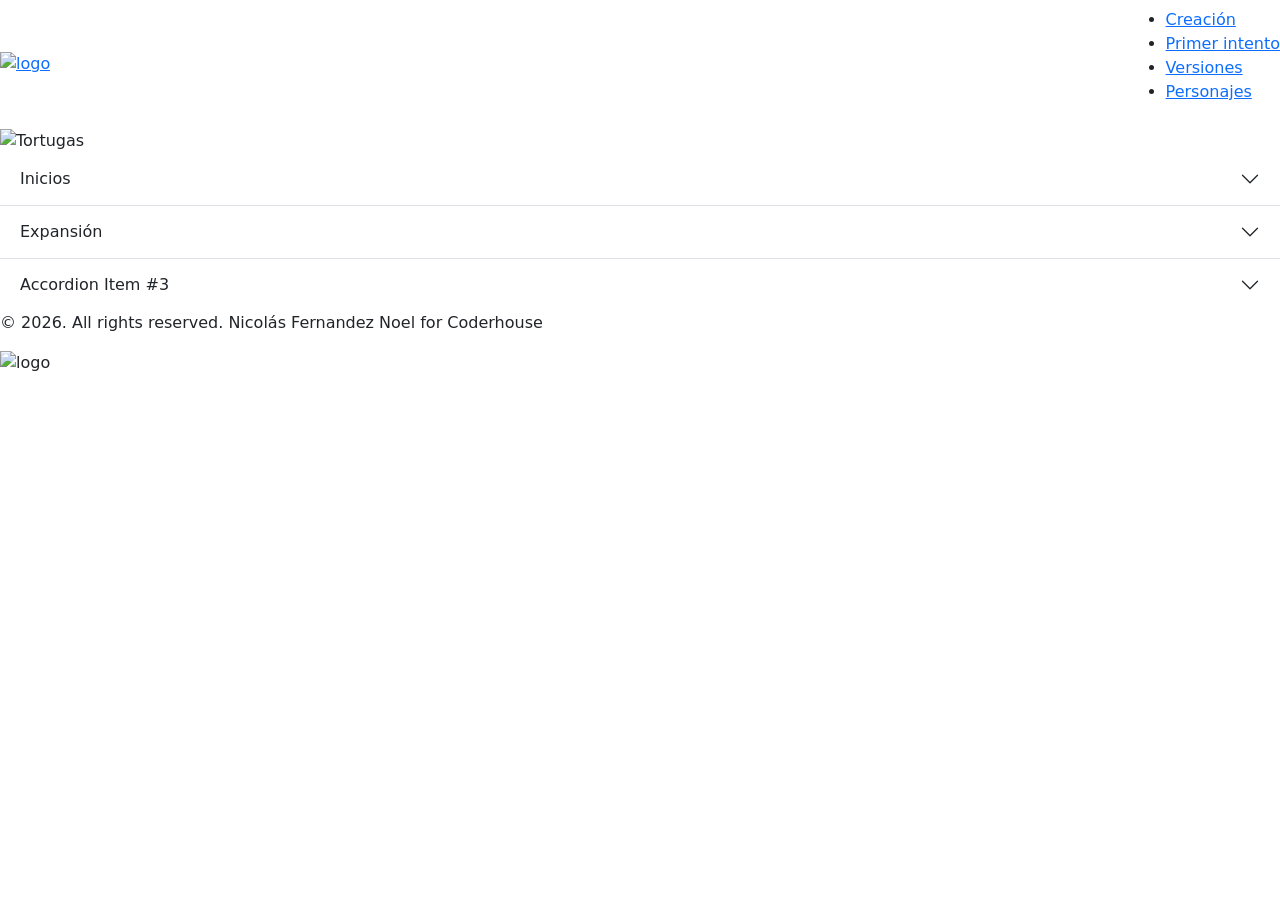
==== pages/creacion.html @ 81da5edb "texto añadido en el acordion de la page creacion, y wrap en la nav" ====
<!DOCTYPE html>
<html lang="en">
<head>
    <meta charset="UTF-8">
    <meta name="viewport" content="width=device-width, initial-scale=1.0">
    <!-- BOOTSTRAP -->
    <link href="https://cdn.jsdelivr.net/npm/bootstrap@5.3.8/dist/css/bootstrap.min.css" rel="stylesheet" integrity="sha384-sRIl4kxILFvY47J16cr9ZwB07vP4J8+LH7qKQnuqkuIAvNWLzeN8tE5YBujZqJLB" crossorigin="anonymous">
    <!-- CSS -->
    <link rel="stylesheet" href="../styles/styles.css">
    <title>Document</title>
</head>
<body>
    <header>
        <nav class="navbar">
            <a href="">
                <img src="../img/logo.png" alt="logo" class="logo-tt">
            </a>
            
            <ul>
                <li>
                <a class="navbar-link" href="./pages/creacion.html">Creación</a>
                </li>
                <li>
                <a class="navbar-link" href="./pages/robot-fugitivo.html">Primer intento</a>
                </li>
                <li>
                <a class="navbar-link" href="./pages/versiones.html">Versiones</a>
                </li>
                <li>
                <a class="navbar-link" href="./pages/personajes-principales.html">Personajes</a>
                </li>
            </ul>
        </nav>
    </header>

    <main>

        <div class="baner">
            <img class="baner-img" src="../img/creadores.jpg" alt="Tortugas">
        </div>

        <div class="accordion accordion-flush" id="accordionFlushExample">
            <div class="accordion-item">
                <h2 class="accordion-header">
                <button class="accordion-button collapsed" type="button" data-bs-toggle="collapse" data-bs-target="#flush-collapseOne" aria-expanded="false" aria-controls="flush-collapseOne">
                    Inicios
                </button>
                </h2>
                <div id="flush-collapseOne" class="accordion-collapse collapse" data-bs-parent="#accordionFlushExample">
                    <div class="accordion-body">En 1983, trabajaban en un restaurante y buscaban editoriales alternativas para sus historias de cómics, tras haber colaborado brevemente con Peter Laird en diversos proyectos. Al año siguiente, en mayo de 1984 , Eastman y Peter Laird autopublicaron (por 1200 dólares) el primer número en blanco y negro de Teenage Mutant Ninja Turtles . El cómic de cuarenta páginas y gran formato tuvo una tirada inicial de 3000 ejemplares y fue financiado en gran parte por un préstamo de 1000 dólares del tío de Eastman, Quentin, y publicado por Mirage Studios , el estudio del dúo , nombre elegido porque "no había un estudio propiamente dicho, solo mesas de cocina y sofás con mesas de dibujo portátiles".</div>
                </div>
            </div>
            <div class="accordion-item">
                <h2 class="accordion-header">
                <button class="accordion-button collapsed" type="button" data-bs-toggle="collapse" data-bs-target="#flush-collapseTwo" aria-expanded="false" aria-controls="flush-collapseTwo">
                    Expansión
                </button>
                </h2>
                <div id="flush-collapseTwo" class="accordion-collapse collapse" data-bs-parent="#accordionFlushExample">
                    <div class="accordion-body">La experiencia periodística de Laird los llevó a crear un "kit de prensa de cuatro páginas" que, según el propio kit de prensa de Mystery Men del creador de Flaming Carrot, Bob Burden, incluía "un resumen de la historia e ilustraciones que enviaron a 180 estaciones de radio y televisión", así como a Associated Press y United Press International. Esto generó una amplia cobertura de prensa tanto para la franquicia de las Tortugas Ninja como para Mirage Studios, creando "una demanda por el cómic de título peculiar que sorprendió a todos". Con la solicitud de su segundo número, el cómic de las Tortugas Ninja de Eastman y Laird comenzó un ascenso meteórico al éxito, con pedidos anticipados de 15.000 copias, cinco veces la tirada inicial del primer número.</div>
                </div>
            </div>
            <div class="accordion-item">
                <h2 class="accordion-header">
                <button class="accordion-button collapsed" type="button" data-bs-toggle="collapse" data-bs-target="#flush-collapseThree" aria-expanded="false" aria-controls="flush-collapseThree">
                    Accordion Item #3
                </button>
                </h2>
                <div id="flush-collapseThree" class="accordion-collapse collapse" data-bs-parent="#accordionFlushExample">
                    <div class="accordion-body">En diciembre de 1987, se estrenó una miniserie de dibujos animados de cinco partes basada en las Tortugas Ninja . Los episodios de media hora fueron producidos por Osamu Yoshioka , y la animación fue dirigida por Yoshikatsu Kasai a partir de guiones de David Wise y Patti Howeth. El éxito de la miniserie fue inmediato, lo que llevó a una serie completa (que finalmente duró 9 años, 10 temporadas y 194 episodios), siendo la miniserie la primera temporada. En enero de 1988, Eastman y Laird visitaron Playmates Toys Inc., que deseaba comercializar figuras de acción basadas en la serie de cómics, y ahora también en la serie de dibujos animados, lo que afianzó aún más el lugar de las Tortugas Ninja en la historia.</div>
                </div>
            </div>
        </div>
    </main>


    <footer>
        <section class="copyright">
        <p>© 2026. All rights reserved. Nicolás Fernandez Noel for Coderhouse</p>
        <img class="logo-tt" src="../img/logo.png" alt="logo">
        </section>
    </footer>
    <script src="https://cdn.jsdelivr.net/npm/bootstrap@5.3.8/dist/js/bootstrap.bundle.min.js" integrity="sha384-FKyoEForCGlyvwx9Hj09JcYn3nv7wiPVlz7YYwJrWVcXK/BmnVDxM+D2scQbITxI" crossorigin="anonymous"></script>
</body>
</html>
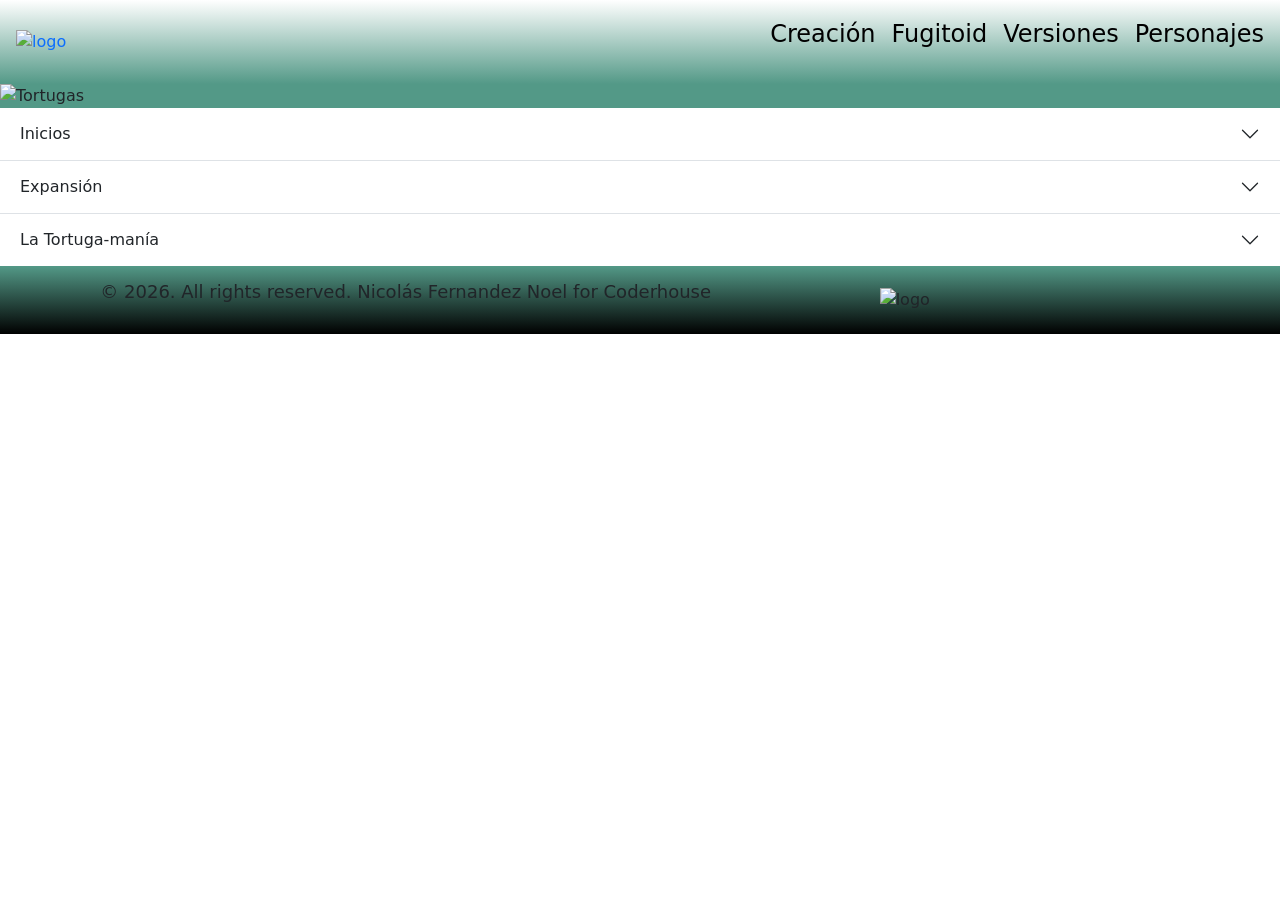
==== commit 2eb7cf19: "todos los html enrutados entre sí, y cada uno ya tiene título" ====
--- a/pages/creacion.html
+++ b/pages/creacion.html
@@ -7,7 +7,7 @@
     <link href="https://cdn.jsdelivr.net/npm/bootstrap@5.3.8/dist/css/bootstrap.min.css" rel="stylesheet" integrity="sha384-sRIl4kxILFvY47J16cr9ZwB07vP4J8+LH7qKQnuqkuIAvNWLzeN8tE5YBujZqJLB" crossorigin="anonymous">
     <!-- CSS -->
     <link rel="stylesheet" href="../styles/styles.css">
-    <title>Document</title>
+    <title>Cración de las TMNT</title>
 </head>
 <body>
     <header>
@@ -18,16 +18,16 @@
             
             <ul>
                 <li>
-                <a class="navbar-link" href="./pages/creacion.html">Creación</a>
+                <a class="navbar-link" href="../index.html">Creación</a>
                 </li>
                 <li>
-                <a class="navbar-link" href="./pages/robot-fugitivo.html">Primer intento</a>
+                <a class="navbar-link" href="../pages/robot-fugitivo.html">Fugitoid</a>
                 </li>
                 <li>
-                <a class="navbar-link" href="./pages/versiones.html">Versiones</a>
+                <a class="navbar-link" href="../pages/versiones.html">Versiones</a>
                 </li>
                 <li>
-                <a class="navbar-link" href="./pages/personajes-principales.html">Personajes</a>
+                <a class="navbar-link" href="../pages/personajes-principales.html">Personajes</a>
                 </li>
             </ul>
         </nav>
@@ -63,7 +63,7 @@
             <div class="accordion-item">
                 <h2 class="accordion-header">
                 <button class="accordion-button collapsed" type="button" data-bs-toggle="collapse" data-bs-target="#flush-collapseThree" aria-expanded="false" aria-controls="flush-collapseThree">
-                    Accordion Item #3
+                    La Tortuga-manía
                 </button>
                 </h2>
                 <div id="flush-collapseThree" class="accordion-collapse collapse" data-bs-parent="#accordionFlushExample">
--- a/styles/styles.css
+++ b/styles/styles.css
@@ -0,0 +1,110 @@
+* {
+  margin: 0;
+  padding: 0;
+}
+
+li {
+  list-style: none;
+}
+
+a {
+  text-decoration: none;
+}
+
+h1 {
+  text-align: center;
+  font-size: 2rem;
+  font-weight: 500;
+  line-height: 36px;
+}
+
+p {
+  text-align: center;
+  font-size: 1.125rem;
+  line-height: 20px;
+}
+
+.navbar {
+  display: flex;
+  flex-direction: row;
+  justify-content: space-between;
+  align-items: center;
+  padding: 16px;
+  flex-wrap: wrap;
+}
+
+.logo-tt {
+  width: 300px;
+}
+
+.navbar ul {
+  display: flex;
+  flex-direction: row;
+  justify-content: center;
+  align-items: center;
+  gap: 16px;
+}
+
+.navbar ul li {
+  list-style: none;
+}
+
+.navbar-link {
+  text-decoration: none;
+  color: #000000;
+  font-size: 24px;
+  flex-wrap: wrap;
+}
+
+.baner-img {
+  width: 100%;
+  display: block;
+  margin: 0 auto;
+}
+
+header {
+  background-image: linear-gradient(to bottom, white, #539987);
+}
+
+main {
+  background-color: #539987;
+}
+
+footer {
+  background-image: linear-gradient(to bottom, #539987, black);
+}
+
+.card-container {
+  display: flex;
+  flex-direction: row;
+  justify-content: space-around;
+  align-items: center;
+  flex-wrap: wrap;
+  gap: 32px;
+}
+
+.card {
+  width: 500px;
+  padding: 1rem;
+  border: 1px solid black;
+  border-radius: 1rem;
+  background-color: white;
+}
+
+.card img {
+  width: 100%;
+}
+
+.copyright {
+  display: flex;
+  flex-direction: row;
+  justify-content: space-around;
+  align-items: center;
+  padding: 16px;
+  flex-wrap: wrap;
+}
+.copyright .logo-tt {
+  width: 300px;
+}
+
+/*# sourceMappingURL=styles.css.map */
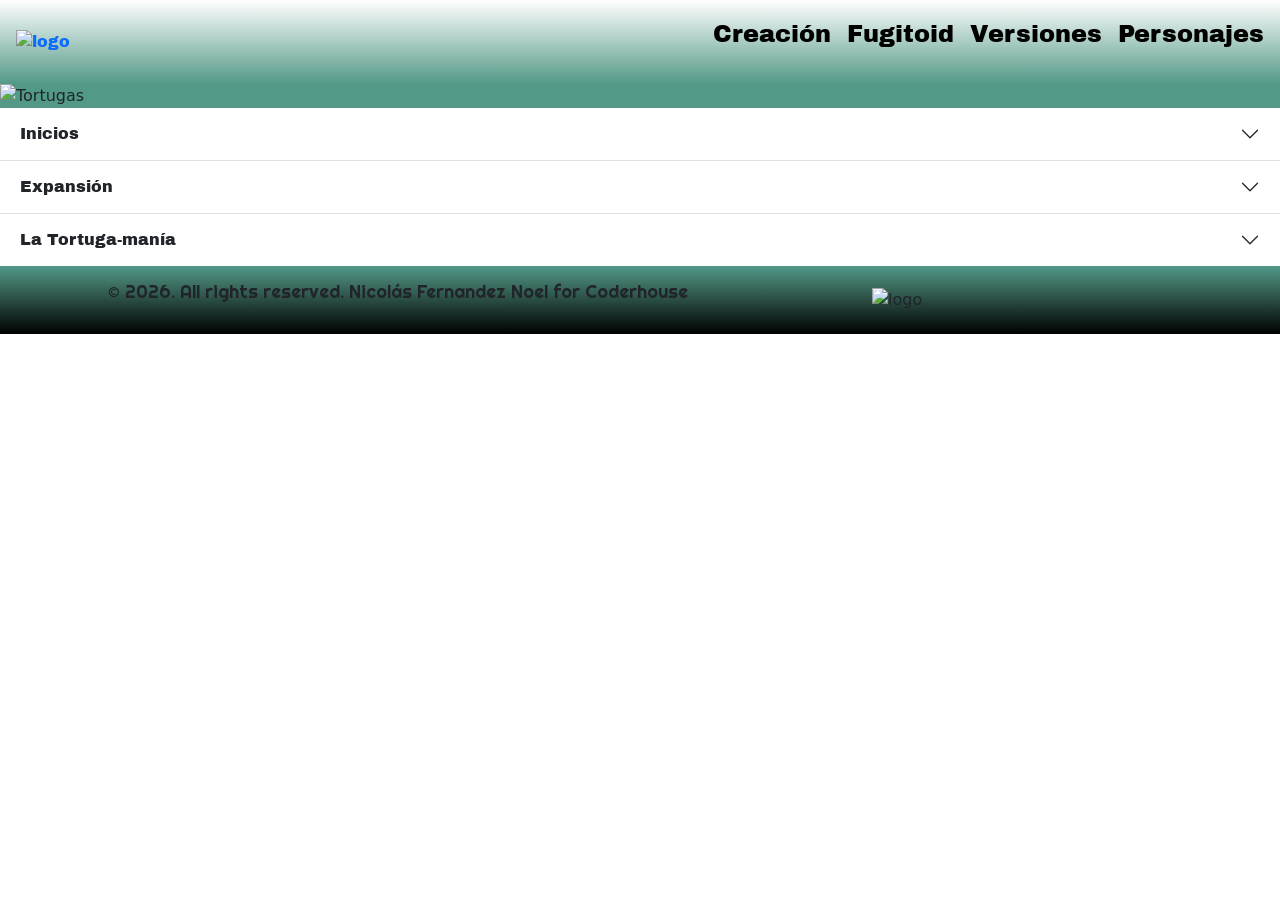
==== commit 3fffaecf: "meta description y keywords a todas las pages" ====
--- a/pages/creacion.html
+++ b/pages/creacion.html
@@ -3,11 +3,13 @@
 <head>
     <meta charset="UTF-8">
     <meta name="viewport" content="width=device-width, initial-scale=1.0">
+      <meta name="description" content="Conoce a los creadores de las TMNT y como surgió la idea">
+  <meta name="keywords" content="tortugas ninja, tmnt, leonardo, donatello, rafael, miguel ángel, fugitoid">
     <!-- BOOTSTRAP -->
     <link href="https://cdn.jsdelivr.net/npm/bootstrap@5.3.8/dist/css/bootstrap.min.css" rel="stylesheet" integrity="sha384-sRIl4kxILFvY47J16cr9ZwB07vP4J8+LH7qKQnuqkuIAvNWLzeN8tE5YBujZqJLB" crossorigin="anonymous">
     <!-- CSS -->
     <link rel="stylesheet" href="../styles/styles.css">
-    <title>Cración de las TMNT</title>
+    <title>Creación de las TMNT</title>
 </head>
 <body>
     <header>
@@ -47,7 +49,7 @@
                 </button>
                 </h2>
                 <div id="flush-collapseOne" class="accordion-collapse collapse" data-bs-parent="#accordionFlushExample">
-                    <div class="accordion-body">En 1983, trabajaban en un restaurante y buscaban editoriales alternativas para sus historias de cómics, tras haber colaborado brevemente con Peter Laird en diversos proyectos. Al año siguiente, en mayo de 1984 , Eastman y Peter Laird autopublicaron (por 1200 dólares) el primer número en blanco y negro de Teenage Mutant Ninja Turtles . El cómic de cuarenta páginas y gran formato tuvo una tirada inicial de 3000 ejemplares y fue financiado en gran parte por un préstamo de 1000 dólares del tío de Eastman, Quentin, y publicado por Mirage Studios , el estudio del dúo , nombre elegido porque "no había un estudio propiamente dicho, solo mesas de cocina y sofás con mesas de dibujo portátiles".</div>
+                    <div class="accordion-body">En 1983, trabajaban en un restaurante y buscaban editoriales alternativas para sus historias de cómics. Al año siguiente, en mayo de 1984 , Eastman y Peter Laird autopublicaron (por 1200 dólares) el primer número en blanco y negro de Teenage Mutant Ninja Turtles. Lo crearon como una broma y estaba planeado ser autoconclusivo. El cómic de cuarenta páginas y gran formato tuvo una tirada inicial de 3000 ejemplares y fue financiado en gran parte por un préstamo de 1000 dólares del tío de Eastman, Quentin, y publicado por Mirage Studios , el estudio del dúo , nombre elegido porque "no había un estudio propiamente dicho, solo mesas de cocina y sofás con mesas de dibujo portátiles".</div>
                 </div>
             </div>
             <div class="accordion-item">
--- a/styles/styles.css
+++ b/styles/styles.css
@@ -1,3 +1,5 @@
+@import url("https://fonts.googleapis.com/css2?family=Archivo+Black&display=swap");
+@import url("https://fonts.googleapis.com/css2?family=Righteous&display=swap");
 * {
   margin: 0;
   padding: 0;
@@ -16,12 +18,22 @@
   font-size: 2rem;
   font-weight: 500;
   line-height: 36px;
+  font-family: "Archivo Black", sans-serif;
+}
+
+h2 {
+  font-family: "Archivo Black", sans-serif;
 }
 
 p {
   text-align: center;
   font-size: 1.125rem;
   line-height: 20px;
+  font-family: "Righteous", sans-serif;
+}
+
+a {
+  font-family: "Archivo Black", sans-serif;
 }
 
 .navbar {
@@ -84,6 +96,7 @@
 }
 
 .card {
+  margin: 1rem;
   width: 500px;
   padding: 1rem;
   border: 1px solid black;
